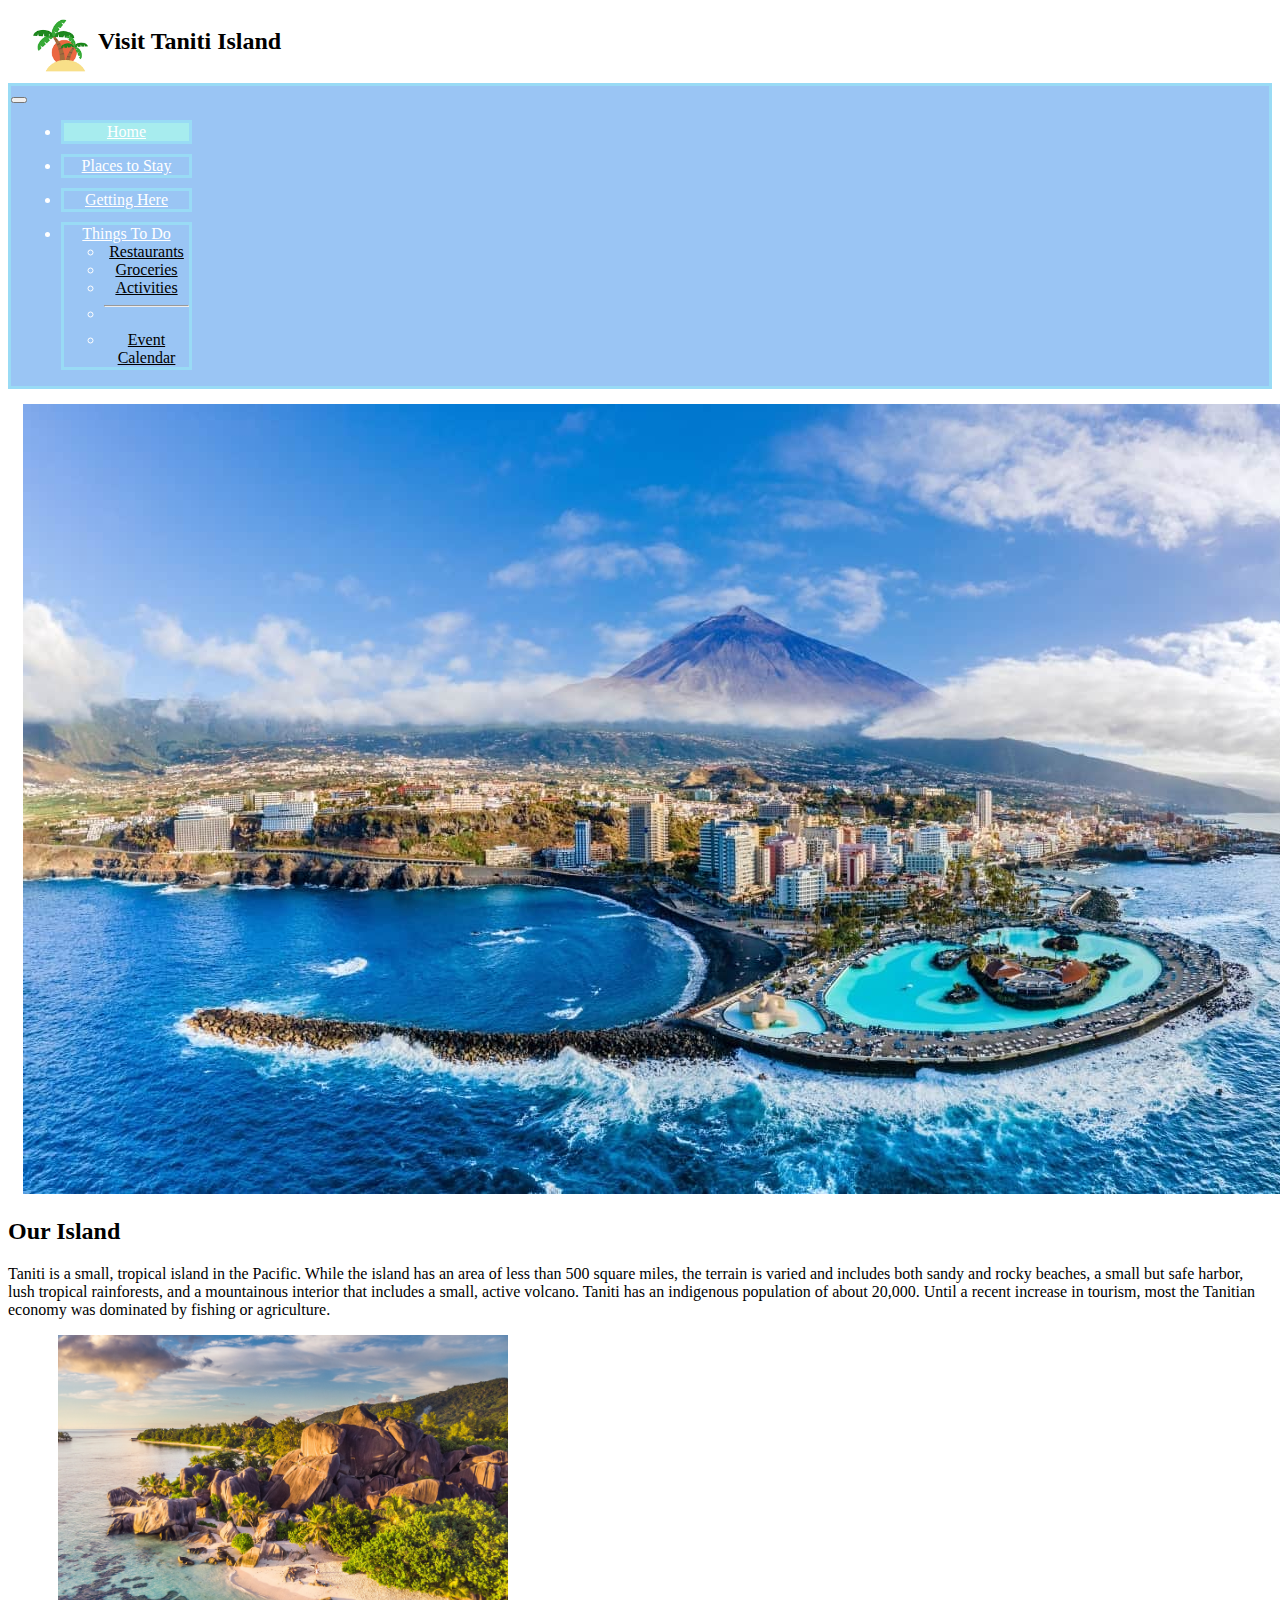
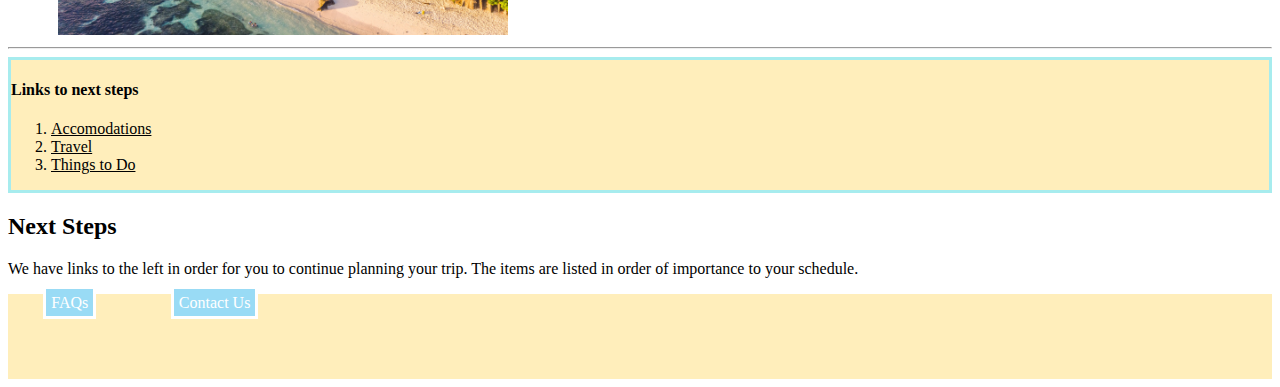
==== index.html @ 2a43ff1f "Updating Links" ====
<!DOCTYPE html>
<html lang="en">
<head>
    <meta charset="UTF-8">
    <meta http-equiv="X-UA-Compatible" content="IE=edge">
    <meta name="viewport" content="width=device-width, initial-scale=1.0">
    <title>Home</title>
    <link rel="stylesheet" href="style.css">
    <link href="https://cdn.jsdelivr.net/npm/bootstrap@5.3.0/dist/css/bootstrap.min.css" rel="stylesheet" integrity="sha384-9ndCyUaIbzAi2FUVXJi0CjmCapSmO7SnpJef0486qhLnuZ2cdeRhO02iuK6FUUVM" crossorigin="anonymous">
</head>
<body>
    <header>
        <div class="brand d-flex align-items-center">
            <img alt="brand-name" id="brand-name" src="images/logo.png">
            <h2>Visit Taniti Island</h2>
        </div>
    </header>
    <nav class="navbar navbar-expand-lg">
        <div class="container-fluid">
          <button class="navbar-toggler" type="button" data-bs-toggle="collapse" data-bs-target="#navbarTogglerDemo01" aria-controls="navbarTogglerDemo01" aria-expanded="false" aria-label="Toggle navigation">
            <span class="navbar-toggler-icon"></span>
          </button>
          <div class="collapse navbar-collapse" id="navbarTogglerDemo01">
            <ul class="navbar-nav me-auto mb-2 mb-lg-0">
              <li class="nav-item selected">
                <a class="nav-link" aria-current="home" href="index.html" disabled>Home</a>
              </li>
              <li class="nav-item">
                <a class="nav-link" href="placesToStay.html">Places to Stay</a>
              </li>
              <li class="nav-item">
                <a class="nav-link" href="gettingHere.html">Getting Here</a>
              </li>
              <li class="nav-item dropdown">
                <a class="nav-link dropdown-toggle" href="#" role="button" data-bs-toggle="dropdown" aria-expanded="false">
                  Things To Do
                </a>
                <ul class="dropdown-menu">
                  <li><a class="dropdown-item" href="Activities.html">Restaurants</a></li>
                  <li><a class="dropdown-item" href="Activities.html">Groceries</a></li>
                  <li><a class="dropdown-item" href="Activities.html">Activities</a></li>
                  <li><hr class="dropdown-divider"></li>
                  <li><a class="dropdown-item" href="Activities.html">Event Calendar</a></li>
                </ul>
              </li>
            </ul>
          </div>
        </div>
      </nav>
      
      <div class="container d-flex justify-content-center">
        <div class="entry-quote">
            <img class="cover-image" src="images/tenerifespain.jpg" alt="">
        </div>
      </div>
      
      <div class="container">
        <div class="row align-items-center mx-2">
            <div class="col">
                <h2>Our Island</h2>
                <p>Taniti is a small, tropical island in the Pacific. While the island has an area of less than 500 square miles, the terrain is varied and includes both sandy and rocky beaches, a small but safe harbor, lush tropical rainforests, and a mountainous interior that includes a small, active volcano. Taniti has an indigenous population of about 20,000. Until a recent increase in tourism, most the Tanitian economy was dominated by fishing or agriculture.</p>
            </div>
            <div class="col" id="mission-img-div">
                <img class="large-image" src="images/scenic.webp" alt="island beach">
            </div>
        </div>
        
      
      <hr>
      <div class="row align-items-center my-5 mx-5">
        <div class="col d-flex align-items-center flex-column mx-3 p-2 list-resources" id="list-sites">
            <h4 id="next-link-heading">Links to next steps</h4>
            <ol>
                <li><a href="placesToStay.html" class="list-link">Accomodations</a></li>
                <li><a href="gettingHere.html" class="list-link">Travel</a></li>
                <li><a href="Activities.html" class="list-link">Things to Do</a></li>
            </ol>
        </div>
        <div class="col mx-4">
            <h2>Next Steps</h2>
            <p>We have links to the left in order for you to continue planning your trip. The items are listed in order of importance to your schedule.</p>
        </div>
       
    </div>

    <footer class="d-flex align-items-center justify-content-center mx-3 p-3">
        <div class="col">
            <span class="footer-span"><a href="faqs.html">FAQs</a></span>
            <span class="footer-span"><a href="contactform.html">Contact Us</a></span>
        </div>
    </footer>

    <script src="https://cdn.jsdelivr.net/npm/bootstrap@5.3.0/dist/js/bootstrap.bundle.min.js" integrity="sha384-geWF76RCwLtnZ8qwWowPQNguL3RmwHVBC9FhGdlKrxdiJJigb/j/68SIy3Te4Bkz" crossorigin="anonymous"></script>
</body>


</html>
---- style.css ----
.navbar{
    background-color: #9AC5F4;
    border: solid;
    border-color: #99DBF5;
    
}

.nav-item{
    border: solid;
    border-color: #99DBF5;
    margin: 10px;
    width: 125px;
    text-align: center;
    color: white;
}


.selected{
    background-color: #A7ECEE;
}


.nav-item a{
    color: white;
}



#logo{
    height: 50px;
    width: auto;
}

#brand-name{
    height: 75px;
    width: auto;
    margin-left: 15px;
}

h1{
    display: inline;
    margin: 10px;
}

.brand{
    display: flex;
    align-content: center;
}

.entry-quote{
    margin: 15px;
}

#mission-img-div{
    margin-left: 50px;
}

button{
    fill: #6699CC;
}
.contact-btn{
    background-color: #6699CC !important;
}

.contact-btn a{
    text-decoration: none;
    color: white;
}

footer{
    background-color: #FFEEBB;
}

.list-resources{
    border: solid;
    border-color: #A7ECEE;
    background-color: #FFEEBB;
}

.list-link{
    
    color: black;
    
    

}

ol li::marker{
    color: black;
}

#next-link-heading{
    color: black;
}

#groom-div{
    display: flex;
    justify-content: center;
}

.large-image{
    height: 300px;
    width: auto;
}

.footer-div{

    margin-left: 10%;

}

.footer-span{
    margin: 2%;
    margin-top: 10px;
    padding: 10px;
}

.footer-span a{
    text-decoration: none;
    
    border: solid;
    background-color: #99DBF5;
    color: white;
    padding: 5px;
}

.footer-span a:hover{
    color: black;
}

footer{
    height: 85px;
    
}

.btn{
    background-color: #99DBF5 !important;
    color: #FFEEBB !important;
    margin: 5px;
}

.dropdown-item{
    color: black !important;
}

.margin-add{
    margin: 5px;
}
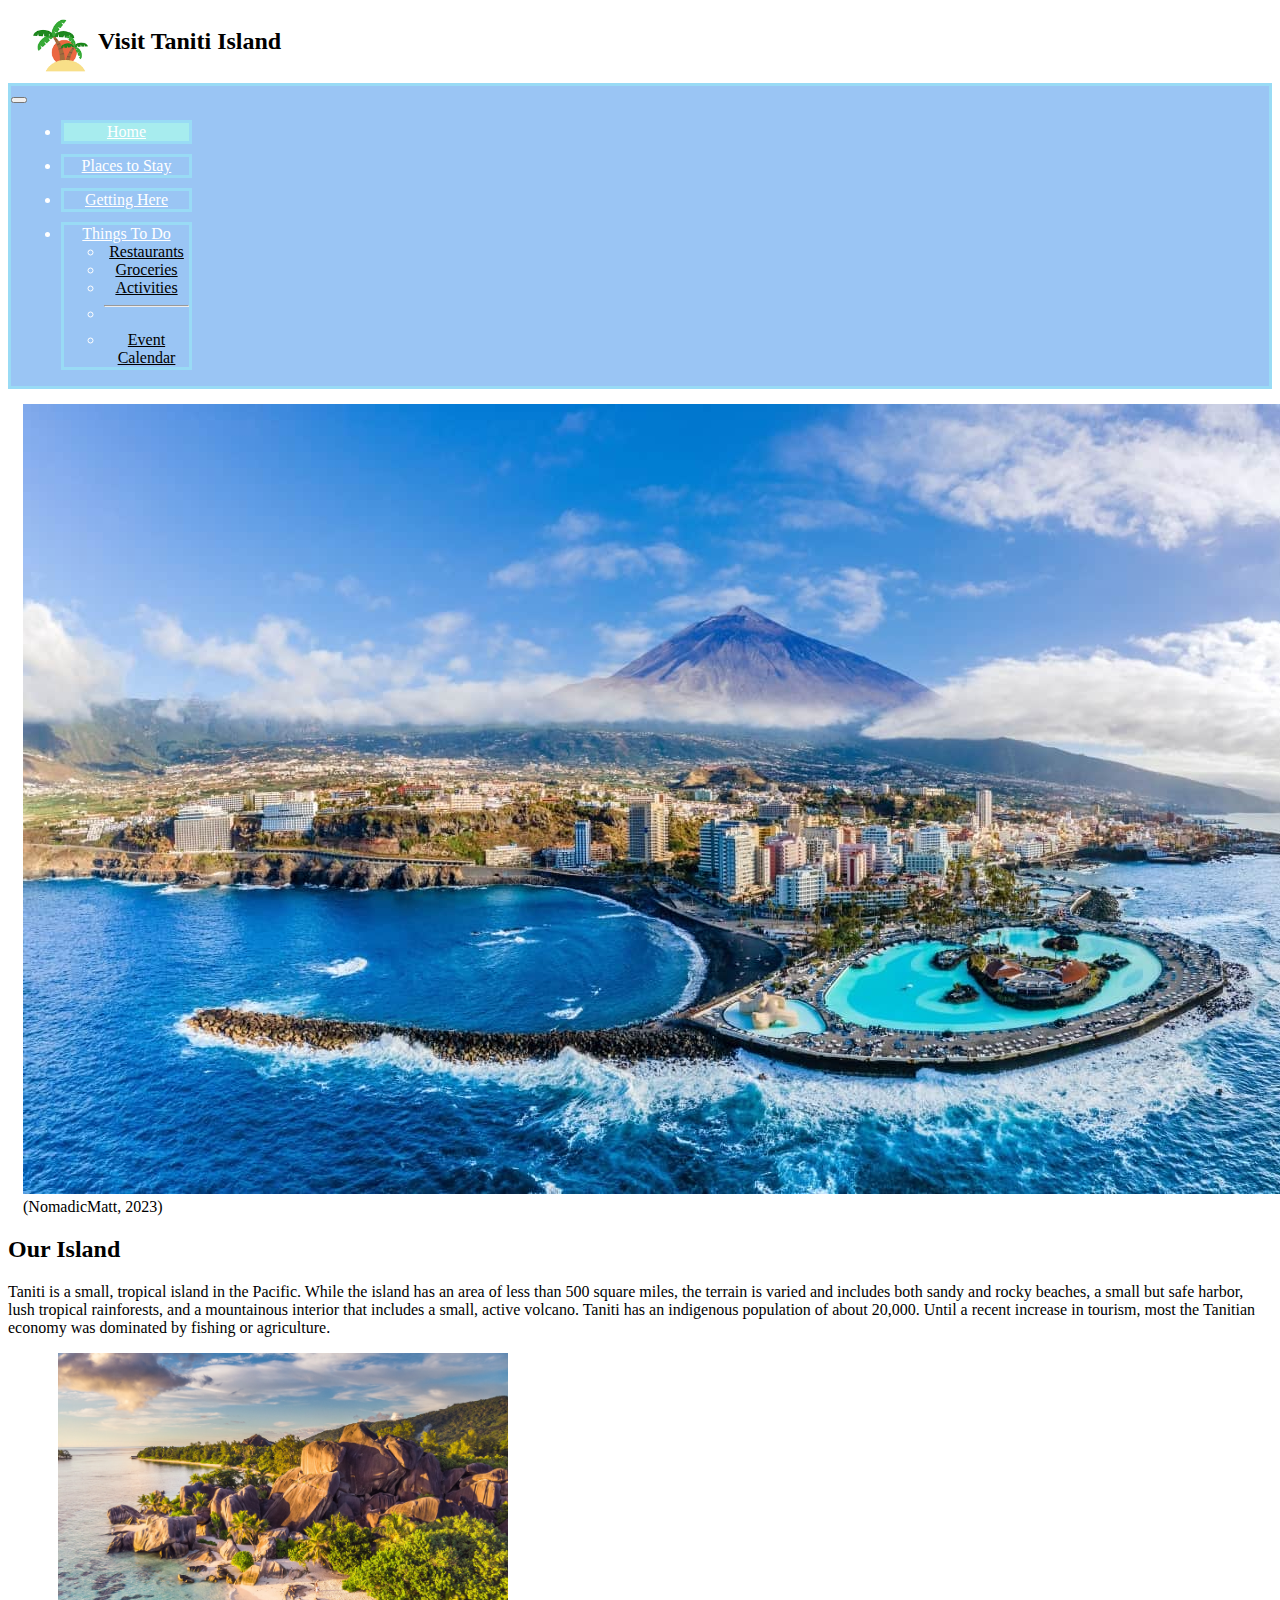
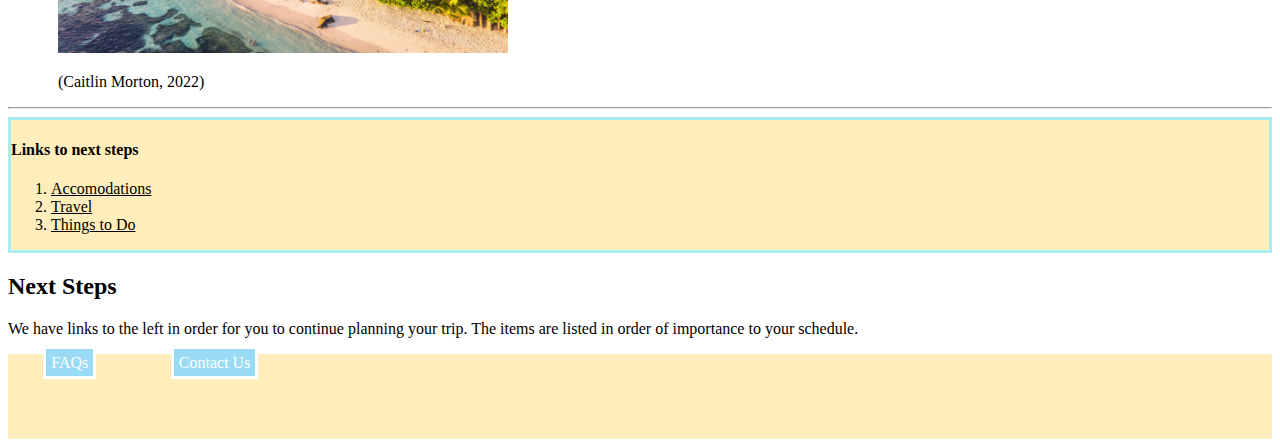
==== commit 26fccd16: "In text citations" ====
--- a/index.html
+++ b/index.html
@@ -51,6 +51,7 @@
       <div class="container d-flex justify-content-center">
         <div class="entry-quote">
             <img class="cover-image" src="images/tenerifespain.jpg" alt="">
+            <span>(NomadicMatt, 2023)</span>
         </div>
       </div>
       
@@ -62,6 +63,7 @@
             </div>
             <div class="col" id="mission-img-div">
                 <img class="large-image" src="images/scenic.webp" alt="island beach">
+                <p>(Caitlin Morton, 2022)</p>
             </div>
         </div>
         
